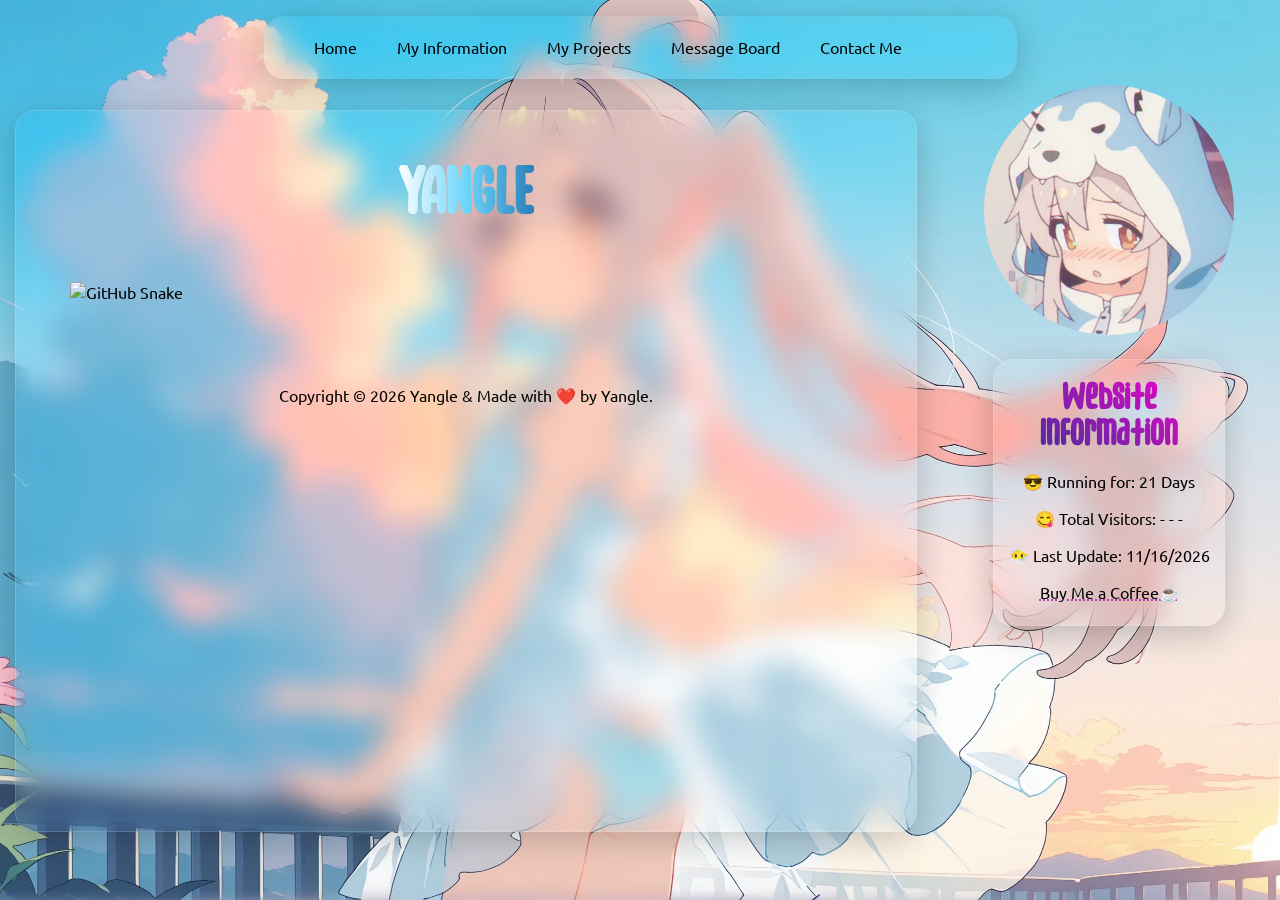
==== contact/index.html @ 05437321 "feat: initial release of Meteor Homepage" ====
<!DOCTYPE html>
<!-- 
Meteor Homepage
Copyright (C) 2026 Yangle

This program is free software: you can redistribute it and/or modify
it under the terms of the GNU Affero General Public License as published by
the Free Software Foundation, either version 3 of the License, or
(at your option) any later version.

This program is distributed in the hope that it will be useful,
but WITHOUT ANY WARRANTY; without even the implied warranty of
MERCHANTABILITY or FITNESS FOR A PARTICULAR PURPOSE.  See the
GNU Affero General Public License for more details.

You should have received a copy of the GNU Affero General Public License
along with this program.  If not, see https://www.gnu.org/licenses/.
-->
<html>

<head>
	<script>
    (() => {
        const theme = localStorage.getItem('theme');
        const html = document.documentElement;

        if (theme === 'dark') {
            html.classList.add('dark-mode');
        } else if (theme === 'light') {
            html.classList.remove('dark-mode');
        }
    })();
    </script>
	<title>My Information | 20100807.xyz</title>
	<meta charset="utf-8">
	<meta name="viewport" content="width=device-width, initial-scale=1.0">
	<base target="_blank">
	<link href="../static/css/css.css" type="text/css" rel="stylesheet">
	<link rel="stylesheet" href="https://cdn.jsdelivr.net/npm/@fortawesome/fontawesome-free@7.3.1/css/all.min.css">
</head>

<body>
<div class="body-page no-format">

	<nav id="nav-pc">
		<ul class="nav">
			<li title="Home"><a href="../" target="_self"><i class="fa-solid fa-house navicon"></i><span>Home</span></a></li>
			<li><a href="../info" target="_self"><i class="fa-solid fa-address-card navicon"></i><span>My Information</span></a></li>
			<li><a href="../projects" target="_self"><i class="fa-solid fa-bars-progress navicon"></i><span>My Projects</span></a></li>
			<li><a href="../message" target="_self"><i class="fa-brands fa-signal-messenger navicon"></i><span>Message Board</span></a></li>
			<li><a href="../contact" target="_self"><i class="fa-solid fa-address-card navicon"></i><span>Contact Me</span></a></li>
			<li><button class="no-format" id="theme-toggle"><i class="fa-solid fa-sun"></i></button></li>
		</ul>
	</nav>

	<nav id="nav-mobile" class="no-format">
		<div id="nav-mobile-header" class="no-format">

			<div id="nav-info" class="no-click">
				<a href="../" target="_self"><i class="fa-solid fa-house"></i></a>
				<span>Meteor Homepage</span>
				<li><button class="no-format" id="theme-toggle-mobile"><i class="fa-solid fa-sun"></i></button></li>
				<i class="fa-solid fa-bars"></i>
			</div>

			<div id="nav-mobile-content" class="no-click" style="display: none;">
				<ul>
					<li><a href="../" target="_self"><i class="fa-solid fa-house"></i>Home<i class="fa-solid fa-angle-right"></i></a></li>
					<li><a href="../info" target="_self"><i class="fa-solid fa-circle-info"></i>My Information<i class="fa-solid fa-angle-right"></i></a></li>
					<li><a href="../projects" target="_self"><i class="fa-solid fa-folder"></i>My Projects<i class="fa-solid fa-angle-right"></i></a></li>
					<li><a href="../message" target="_self"><i class="fa-solid fa-comments"></i>Message Board<i class="fa-solid fa-angle-right"></i></a></li>
					<li><a href="../contact" target="_self"><i class="fa-solid fa-address-card"></i>Contact Me<i class="fa-solid fa-angle-right"></i></a></li>
				</ul>
			</div>

		</div>
	</nav>	

	<header>
		<img src="../static/img/avatar.webp" alt="avatar" id="avatar">

		<div class="infotable no-click" id="info-contact">
			<h1 class="bold-color-reverse">Website Information</h1>
			<span id="info-status">
				<p>😎 Running for: <span id="running-days"> - - - </span> Days</p>
				<p>😋 Total Visitors: <span id="visitors"> - - - </span></p>
				<p>😶‍🌫️ Last Update: 11/16/2026</p>
			</span>
			<p><a href="https://afdian.com/a/yangle_q" class="a-dotted">Buy Me a Coffee☕</a></p>

		</div>
	</header>

	<div class="main">

		<h1 id="name-contact"><span class="bold-color-2">YANGLE</span></h1>

		<img alt="GitHub Snake" id="tanChiShe" src="https://raw.githubusercontent.com/yangle-q/yangle-q/output/github-snake.svg">

		<a href="https://blog.lemonstar.me" class="social-links">
			<i class="fa-solid fa-blog"></i>
			<span>Blog</span>
		</a>

		<a href="mailto:yangle.q@outlook.com" class="social-links">
			<i class="fa-solid fa-envelope"></i>
			<span>Mail me</span>
		</a>

		<a href="https://github.com/yangle-q" class="social-links">
			<i class="fa-brands fa-github"></i>
			<span>Github</span>
		</a>

		<a href="https://www.youtube.com/@Yangle.q" class="social-links">
			<i class="fa-brands fa-youtube"></i>
			<span>Youtube</span>
		</a>

		<a href="https://space.bilibili.com/3546587441662405" class="social-links">
			<i class="fa-brands fa-bilibili"></i>
			<span>Bilibili</span>
		</a>

		<a href="https://www.facebook.com/profile.php?id=61579762024809" class="social-links">
			<i class="fa-brands fa-facebook"></i>
			<span>Facebook</span>
		</a>

		<a href="https://www.instagram.com/yangle.ck/" class="social-links">
			<i class="fa-brands fa-instagram"></i>
			<span>Instagram</span>
		</a>

		<a href="https://x.com/yngl592015" class="social-links">
			<i class="fa-brands fa-x-twitter"></i>
			<span>X</span>
		</a>

		<a href="https://qm.qq.com/q/hjYGmj96tq" class="social-links">
			<i class="fa-brands fa-qq"></i>
			<span>QQ</span>
		</a>

		<a href="https://www.zhihu.com/people/84-92-73-30" class="social-links">
			<i class="fa-brands fa-zhihu"></i>
			<span>Zhihu</span>
		</a>

		<footer class="no-format" id="copyright">
			<p>Copyright &copy; <span id="footer-year"></span> Yangle & Made with ❤️ by Yangle.</p>
		</footer>

	</div>

	<footer class="no-click">
		<p>copyright &copy; <span id="footer-year"></span> Yangle & Made by <a href="https://blog.lemonstar.me" class="footer-a a-dotted" target="_blank">Yangle</a></p>
	</footer>

</div>

	<script src="../static/js/config.js"></script>
	<script src="../static/js/JavaScript.js" defer></script>
</body>
---- static/css/css.css ----
/*
Meteor Homepage
Copyright (C) 2026 Yangle

This program is free software: you can redistribute it and/or modify
it under the terms of the GNU Affero General Public License as published by
the Free Software Foundation, either version 3 of the License, or
(at your option) any later version.

This program is distributed in the hope that it will be useful,
but WITHOUT ANY WARRANTY; without even the implied warranty of
MERCHANTABILITY or FITNESS FOR A PARTICULAR PURPOSE.  See the
GNU Affero General Public License for more details.

You should have received a copy of the GNU Affero General Public License
along with this program.  If not, see https://www.gnu.org/licenses/.
*/

@font-face {
  	font-family: 'Ubuntu';
  	src: url('../fonts/Ubuntu-Regular.woff2') format('woff2');
	font-display: swap; }

@font-face {
	font-family: 'Youzai';
  	src: url('../fonts/Yozai-Medium.woff2') format('woff2');
	font-display: swap; }

@font-face {
  	font-family: 'Bluenesia';
  	src: url('../fonts/Bluenesia.woff2') format('woff2');
	font-display: swap; }

@font-face {
	font-family: 'MiSans';
	src: url('../fonts/MiSans-Semibold.woff2') format('woff2');
	font-display: swap; }

@font-face {
	font-family: '站酷仓耳渔阳体';
	src: url('../fonts/zcool-yuyang-w03.woff2') format('woff2');
	font-display: swap; }

@keyframes slide-in {
	from {
		right: -45px;
	}
	to {
		right: 1px;
	}
}

@keyframes appear {
	from {
		opacity: 0;
	}
	to {
		opacity: 1;
	}
}

@keyframes background {
	from {
		height: 0%;
	}
	to {
		height: 100%;
	}
}

@keyframes music-cover-rotate {
	from {
		transform: rotate(0deg);
	}
	to {
		transform: rotate(360deg);
	}
}

@keyframes nav-content-show {
    from {
        opacity: 0;
        transform: translateY(-8px) scale(.99);
    }
    to {
        opacity: 1;
        transform: translateY(0) scale(1);
    }
}

@keyframes nav-content-hide {
    from {
		opacity: 1;
        transform: translateY(0) scale(1);
    }
    to {
        opacity: 0;
        transform: translateY(-8px) scale(.99);
    }
}

::view-transition-old(root),
::view-transition-new(root) {
    animation-duration: 0.3s;
    z-index: 99999 !important;
    mix-blend-mode: normal; }

:root {
	--text-color: #000000;
	--text-color-reverse: #f5f5dc;
	--text-background: rgba(70, 70, 70, .25);
    --mpicon-opacity: 0.3;
	--background-photo: url('../img/backgrounds/background-9.webp'); /*2，3，6，9*/
	--music-progress-color: #000b;
	--music-progress-color-hover: #000;
	--music-progress-background: rgba(0, 0, 0, 0.2); }
	

html.dark-mode {
	--text-color: #f5f5dc;
	--text-color-reverse: #000000;
	--text-background: rgba(250, 250, 250, 0.5);
	--mpicon-opacity: 0.4;
	--background-photo: url('../img/backgrounds/background-17.webp');
	--music-progress-color: #fffc;
	--music-progress-color-hover: #fff;
	--music-progress-background: rgba(255, 255, 255, 0.55); }


html, body {
    margin: 0;
    padding: 0;
    top: 0; }

html {
	overflow: hidden; }

body {
	font-family: Ubuntu, 站酷仓耳渔阳体, -apple-system, sans-serif;
	-webkit-font-smoothing: antialiased;
	-moz-osx-font-smoothing: grayscale;
	text-rendering: optimizeLegibility;
	background: var(--background-photo) fixed;
	background-repeat: no-repeat;
	background-size: cover;
	background-position: center center;
	overflow: hidden;
	text-align: center;
	min-height: 100vh;
	color: var(--text-color);}

main {
	display: grid;
	grid-template-columns: repeat(6, 1fr);
	grid-template-rows: repeat(4, 103px);
	grid-auto-flow: dense;
	gap: 30px;
	border: 0px solid rgb(0, 0, 0);
	margin: 15px;
	margin-bottom: 0;
	padding: 30px;
	padding-bottom: 0;
	height: auto; }

main > div { 
	overflow: hidden;
	border-radius: 30px; }

main > div:not(#top-bar):hover {
	background: rgba(255, 255, 255, 0);
	box-shadow: 0 8px 32px rgba(0, 0, 0, 0.2); }

main a {
	overflow-wrap: break-word;
}

main a:active {
	transform: none !important;
    transition: none !important; }

div {
	vertical-align: top;
	padding: 0 10px;
	border-radius: 20px;
	transition: all 0.1s ease !important; }

header {	
	float: right;
	margin: 10px;
	margin-right: 25px;
	padding: 10px;
	border: 0px solid rgb(0, 0, 0); }

nav {
	width: fit-content;
	text-align: center;
	border-radius: 20px;
	margin: auto;
	margin-top: 15px; }

a {
	display: block;
	height: 100%;
	width: 100%;
	text-decoration: none;
	transition: all 0.3s ease; }

a:link, a:hover, a:visited, a:active {
	color: var(--text-color); }

div:active, a:active {
	transform: translateY(2px) scale(0.995)!important; }

footer {
	margin-top: auto;
	margin-top: 30px;
	display: none;
	border-radius: 10px 10px 0px 0px; }

.body-page {
	width: min(100%, 1400px);
	margin-inline: auto;
	padding: 0;
}

.main {
	width: 68%;
	height: 76.7vh;
	float: left;
	margin: 15px;
	padding: 15px;
	overflow-y: auto;
	overflow-x: hidden;
	scrollbar-width: none; }

.main:hover {
	background: rgba(255, 255, 255, 0);
	box-shadow: 0 8px 32px rgba(0, 0, 0, 0.2); }

.main:active {
	transform: translateY(0px) scale(1.0)!important; }

.icon {
	border-radius: 1000px;
	position: relative;
	left: 25px; }

.mpicon {
    position: absolute !important;
    left: 10px !important;
    bottom: 10px !important;
    font-size: 45px !important;
    opacity: var(--mpicon-opacity);
    pointer-events: none;
    z-index: 0;
	color:#fff}

.nav {
	padding-left: 30px;
	padding-right: 30px; }

.arrows {
	display: block;
	font-size: 40px;
	z-index: 1;
	float: right;
	margin-top: auto; 
    position: absolute !important;
	opacity: 0;
	right: 0px;
    bottom: 10px !important;
	transition: all 0.2s ease-out; }

a:hover >.arrows, div:hover >.arrows {
	animation-duration: 0.5s;
	animation-name: appear;
	animation-fill-mode: forwards; }

a:active >.arrows, div:active >.arrows {
	transform: translateX(3px); }

.hover {
	position: relative;
	left: 15px; }

.infotable, .timetable {
	position: relative;
	bottom: 43.8px;
	width: 210px;
  	height: 265px;
  	margin: 20px; }

.timetable {
	text-align: left; }

.text-board-title {
	text-align: left;
	position: relative;
	left: 25px;
	margin-top: 10px;
	margin-bottom: 10px;
	font-size: 40pt;
	color: white;
	text-indent: 0em;
	line-height: 70px; }

.intro {
	text-align: left;
	font-size: 14pt;
	position: relative;
	left: 20px; }

.project-set-wrap {
	height: 34%;
	max-height: 300px;
	margin: 20px;
	margin-bottom: -20px;
	margin-top: -20px;
	display: flex;
	flex-direction: column;
	justify-content: flex-end;
	overflow-x: auto;
	overflow-y: hidden;
	border-radius: 20px; }

.project-set-wrap:active {
	transform: none !important;
    transition: none !important; }

.project-set-wrap:hover {
	background: rgba(255, 255, 255, 0);
	box-shadow: 0 8px 32px rgba(0, 0, 0, 0.2); }

.project-set {
	height: 67%;
	width: 100%;
	display: flex;
	flex-direction: row;
	flex-wrap: nowrap;
	justify-content: flex-start;
	transition: all 0.1s ease !important; }

.project-set:active {
	transform: translateY(2px) scale(0.995)!important; }

.projects-h2 {  
	position: relative;
  	top: 50px;
	text-align: middle; }

.project-card {
	height: 87%;
	max-height: 140px;
	min-height: 50px;
	min-width: 150px;
	margin: 5px;
	border-radius: 20px;
	overflow: hidden;
	transition: all 0.7s ease; 
	flex: 0 0 23%; }

.project-card:hover {
	transform: translateY(-2px); }

.project-card > a {
	display: grid;
	grid-template-columns: 1fr 50px;
	grid-template-rows: 40% 60%; }

.project-img {
	display: inline;
	width: 50px;
	height: 50px;
	margin: auto;
	border-radius: 1000px;
	object-fit: cover;
	grid-column: 2;
	grid-row: 1 /3;
	transition: all 0.4s ease-in-out; }

.project-card:hover .project-img {
	transform: scale(1.1); }

.project-title-1 {
	display: block;
	text-align: left;
	align-self: center;
	grid-column: 1;
	grid-row: 1; 
	transition: all 0.25s ease-in-out; }

.project-card:hover .project-title-1 {
	transform: scale(1.01); }

.project-title-2 {
	display: block;
	font-size: 8pt;
	text-align: left;
	align-self: top;
	grid-column: 1;
	grid-row: 2; }

.project-set a {
	padding: 5px; }

.projects {
	height: 82.5vh;
	margin-bottom: 0;
	padding-bottom: 0; }

.social-links {
	width: 40px;
	height: 40px;
	border-radius: 15px;
	margin: 20px 12px;
	display: inline-flex;
	align-items: center;
	justify-content: flex-start;
	transition: all 0.3s ease-in-out;
	overflow: hidden;
	text-overflow: ellipsis; }

.social-links:hover {
	background-color: rgba(255, 255, 255, .4);
	width: 130px; }

.social-links svg {
	color: var(--text-color);
	fill: currentColor;
	width: 40px; }

.social-links .fa-solid,
.social-links .fa-regular,
.social-links .fa-brands {
	flex: 0 0 40px;
	width: 40px;
	text-align: center;
	color: var(--text-color);
	fill: currentColor;
	font-size: 32px; }

.social-links span {
	text-align: center;
	margin-left: 10px;
	white-space: nowrap; }

.footer-a {
	display: inline; }

.mpicon {
	display: inline; }
	
.cover-rotate {
	animation: music-cover-rotate 10s linear infinite; }

.cover-rotate-paused {
	animation-play-state: paused; }

.tag {
	width: 100%;
	height: 60%;
	display: flex;
    flex-direction: row;
    flex-wrap: wrap;
    padding: 7px;
	margin-left: 6px;
	float: bottom; }

.tag-item {
    display: flex;
    justify-content: center;
    align-items: center;
    height: 7px;
	width: fit-content;
    margin: 0px 5px 5px 0px;
    padding: 10px;
    font-size: 12px;
    border-radius: 10px; }

.a-dotted {
	text-decoration: underline;
	text-decoration-style: dotted;
	text-decoration-color: #b11ebe;
	display: inline;
	position: relative; }

.a-dotted::after {
	content: '';
	position: absolute;
	bottom: 0;
	left: 0;
	width: 100%;
	height: 0%;
	border-radius: 5px;
	background-color: rgba(177, 30, 190, .3); }

.a-dotted:hover::after {
	animation-duration: 0.2s;
	animation-name: background;
	animation-fill-mode: forwards; }

.bold-color {
	font-family: Bluenesia, Ubuntu;
	background: linear-gradient(to right, #fdeff9, #ec38bc, #7303c0);
	background-clip: text;
	-webkit-text-fill-color: transparent; }

.bold-color:hover {
	font-family: Bluenesia, Ubuntu;
	background: linear-gradient(to right, #fdeff9, #ec38bc, #7303c0) !important;
	background-clip: text !important;
	-webkit-text-fill-color: transparent; }

html.dark-mode .bold-color {
	background: linear-gradient(to right, #ff00cc, #333399) !important;
	background-clip: text !important;
	-webkit-text-fill-color: transparent; }

html.dark-mode .bold-color:hover {
	font-family: Bluenesia, Ubuntu;
	background: linear-gradient(to right, #ff00cc, #333399) !important;
	background-clip: text !important;
	-webkit-text-fill-color: transparent; }

.bold-color-2 {
	font-family: Bluenesia, Ubuntu;
	background: linear-gradient(to left, #2980b9,#6dd5fa,#ffffff);
	background-clip: text;
	-webkit-text-fill-color: transparent; }

.bold-color-reverse {
	font-family: Bluenesia, Ubuntu;
	background: linear-gradient(-145deg, #ff00cc, #333399) !important;
	background-clip: text !important;
	-webkit-text-fill-color: transparent; }

html.dark-mode .bold-color-reverse {
	background: linear-gradient(-145deg, #fdeff9, #ec38bc, #7303c0) !important;
	background-clip: text !important;
	-webkit-text-fill-color: transparent; }

.backgrounded-color {
	background: var(--text-background);
	color: #b11ebe;
	border-radius: 5px;
	padding: 2px; }

.colored {
	color: #d089c6;
	font-weight: 600 }

.no-format {
	background: none !important; 
	backdrop-filter: none !important;
	-webkit-backdrop-filter: none !important;
	border: none !important; 
	box-shadow: none !important; 
	transition: none !important;
	box-sizing: border-box; }

.no-format:hover {
	background: none !important;
  	box-shadow: none !important; }
	
.no-format, .no-format:active, .no-click:active {
    transform: none !important;
    transition: none !important; }

.no-click:hover {
	background: rgba(255, 255, 255, 0);
	box-shadow: 0 8px 32px rgba(0, 0, 0, 0.2); }

.no-blur {
	backdrop-filter: none !important;
	background: rgba(255, 255, 255, 0) !important; }

.disable-transition, 
.disable-transition * {
    transition: none !important; }


#avatar {
	width: 250px;
	height: 250px;
	position: relative;
	bottom: 30px;
	margin-bottom: 15px;
	border-radius: 1000px;
	transform: rotate(0deg);
	transition: transform 0.3s ease-in-out; }

#avatar:hover {
	transform: rotate(360deg); }

#mainpage-body {
	min-width: 750px; }

#info-list li {
	font-family: Ubuntu, Youzai, sans-serif;
	text-align: left;
	line-height: 2em; }

#info-list li:hover {
	background: inherit;
	box-shadow: none}

#info-title {
	margin: auto;
	margin-top: 14px;
	margin-bottom: 10px;;
	box-shadow: 0 8px 32px rgba(0, 0, 0, 0.12);
	border-radius: 25px;
	width: 145px; }

#info-main {
	overflow-y: auto;
	overflow-x: hidden;
	margin-bottom: 10px; }

#message-main{
	text-align: left;
	line-height: 1.8em;
	text-indent: 2em;
	font-size: 1.02em; }

#mymbti {
	padding-left: 15px;
	font-size: 11px; }

#mbti {
	display: inline-block;
	font-family: MiSans, Ubuntu;
	font-size: 44px;
	position: relative;
	bottom: 74px;
	left: 60px;
	color: #267A56; }

#learnmore-text {
	position: relative;
	bottom: 132px; }

#mymbti, #top-bar, #basic-info {
	text-align: left; }

#basic-info {
	position: relative;
	bottom: 25px; }

#info-contact h1 {
	font-size: 22pt;
	line-height: 36px; }

#theme-toggle {
	display: flex;
	justify-content: center;
	align-items: center;
	color: var(--text-color);
	font-size: large;
	transition: all 0.1s ease !important; }

#theme-toggle:active {
	transform: translateY(2px) scale(0.995)!important; }

#nav-pc li:has(> #theme-toggle) {
  	width: 25px; }

#theme-toggle i {
	margin: auto; }

#theme-toggle-mobile {
	color: var(--text-color);
	font-size: large;
	transition: all 0.1s ease !important; }

#theme-toggle-mobile:active {
	transform: translateY(2px) scale(0.995)!important; }

#nav-info > li:has(#theme-toggle-mobile) {
	margin-left: auto;
	list-style: none; }

#nav-pc {
	white-space: nowrap; }

#nav-pc ul {
	display: flex;
	align-items: center; }

#nav-pc li {
    height: 62.5px;
    display: inline-block;
    padding: 0 20px;
    border-radius: 20px; }

#nav-pc li a {
	display: flex;
	align-items: center; }

#nav-pc li button {
	width: 100%;
	height: 100%; }

#nav-pc .navicon {
	display: none;
	margin: auto; }

#nav-mobile {
	position: fixed;
	display: none;
	width: 100%;
	height: 10%;
	z-index: 1000; }

#nav-mobile-header {
	padding: 0px;
	margin: auto; }

#nav-info {
	display: flex;
	padding-top: 0;
	align-items: center;
	border-radius: 20px;
	height: 63px;
	padding-left: 20px;
	padding-right: 20px; }

#nav-info a {
	height: 18px;
	width: 16px;
	margin-right: 12px; }

#nav-info .fa-bars {
	margin-left: auto;
	margin-left: 12px;
	font-size: large;
	position: relative;
	bottom: 1px;
	transition: all 0.1s ease-in; }

#nav-info .fa-bars:active {
	transform: translateY(1px) scale(0.9);
}

#nav-mobile-content {
	position: relative;
	top: 5px;
	max-width: fit-content;
	float: right;
	display: none;}

#nav-mobile-content li {
	display: block;
	padding: 10px;
	border-radius: 20px; }

#nav-mobile-content li i {
	padding: 5px; }

#nav-mobile-content .fa-angle-right {
	float: right; }

#nav-mobile-content	ul {
	padding: 0;
	text-align: left; }

#timeline {
    width: 100%;
    height: 92%;
    padding-left: 8px;
    scroll-snap-type: y mandatory;
    overflow-y: auto;
	overflow-x: hidden;
	padding-left: 10px;
	scrollbar-width: none; }

#timeline li {
	list-style: none;
    position: relative;
    padding: 15px 0px 0px 25px;
	scroll-snap-align: start;
	font-size: 14px; }

#timeline li::after {
    content: '';
    position: absolute;
    left: 9px;
    top: 0;
    bottom: 0;
    width: 2px;
    background: var(--text-color);
	opacity: 0.6; }

#timeline li::before {
    content: '';
    position: absolute;
    left: 5.5px;
    top: 19px;
    width: 9px;
    height: 9px;
    background: var(--text-color);
	opacity: 0.9;
    border-radius: 50%; }

#name {
	font-family: Bluenesia, Ubuntu;
	letter-spacing: .05em;
	position: relative;
	right: 15px;
	top: 10px; }

#top-bar {
	overflow: hidden;
	padding: 0; }

#top-bar:hover {
	box-shadow: 0 8px 32px rgba(0, 0, 0, 0.2); }

#top-bar:active {
	transform: none !important;
    transition: none !important; }

#website-title {
	font-family: Bluenesia, Ubuntu;
	font-size: 30pt;
	display: flex;
    align-items: center;
    justify-content: center;
    height: 105px;
	background-clip: text;
	-webkit-text-fill-color: transparent;
	border-radius: 40px; 
	margin: auto;
	backdrop-filter: none;
	-webkit-backdrop-filter: none;
	border: none; 
	box-shadow: none; 
	transition: none; }

#website-title:hover {
  	box-shadow: none !important; }

#title-page {
	position: relative;
	height: 100%; }

#title-page .music-page-button,
#title-page .time-page-button {
	display: block;
	position: absolute;
	font-size: 17px;
	top: 50%;
	transform: translateY(-50%);
	color: var(--text-color-reverse);
	transition: all 0.3s ease-in-out; }

#title-page .music-page-button::after,
#title-page .time-page-button::after {
	content: '';
	position: absolute;
	top: -25px;
	bottom: -25px;
	left: -25px;
	right: -25px;
	z-index: 20; }

#title-page .music-svg,
#title-page .time-svg {
	display: block;
	position: absolute;
	top: 50%;
	transform: translateY(-50%);
	color: var(--text-color-reverse);
	z-index: -1; 
	transition: all 0.3s ease-in-out; }

#title-page .music-svg circle,
#title-page .time-svg circle {
	stroke: var(--text-color-reverse); }

#title-page .music-svg,
#title-page .music-page-button {
	left: 15%;
	top: 50%;
	transform: translate(-50%, -50%); }

#title-page .time-svg,
#title-page .time-page-button {
    left: 85%;
    top: 50%;
    transform: translate(-50%, -50%); }

#title-page:has(.music-page-button:hover) .music-svg,
#title-page:has(.music-page-button:hover) .music-page-button,
#title-page:has(.time-page-button:hover) .time-svg,
#title-page:has(.time-page-button:hover) .time-page-button {
  transform: translate(-50%, -50%) scale(1.09);
  transform-origin: center; }

#title-page:has(.music-page-button:active) .music-svg,
#title-page:has(.music-page-button:active) .music-page-button,
#title-page:has(.time-page-button:active) .time-svg,
#title-page:has(.time-page-button:active) .time-page-button {
  transform: translate(-50%, -50%) scale(.94);
  transform-origin: center; }

#time-page {
	display: flex;
	position: relative;
	height: 100%;
	width: 100%;
	box-sizing: border-box;
	border-radius: inherit;
	color: var(--text-color) !important;
	box-shadow: none;
	display: none; }

#time-page #time {
	font-size: 30pt;
	font-weight: 900;
	font-family: MiSans, Ubuntu;
	font-variant-numeric: tabular-nums;
	letter-spacing: 5px;
	align-self: center;
	text-align: center;
	flex: 0.95 1 0; }

#time-page #date-wrap {
	display: flex;
	flex-direction: column;
	flex: 1.05 1 0;
	line-height: 18px;
	margin: auto;
	font-size: 13pt; }

#time-page #date-wrap p {
	margin: 5px;
	text-align: end; }

#time-page p:has(#weather-condition) {
	white-space: nowrap;
	min-width: 0;
	overflow: hidden;
	text-overflow: ellipsis; }

#time-page #time-page-right {
	display: flex;
	flex-direction: column;
	flex: 1.05 1 0;
	min-width: 0;
	margin: auto; }

#time-page #time-page-right p {
	margin: 5px;
	text-align: start; }

#music-page {
	display: flex;
	height: 100%;
	width: 100%;
	box-sizing: border-box;
	border-radius: inherit;
	color: var(--text-color) !important;
	box-shadow: none;
	display: none; }

#music-page #music-infos {
	display: flex;
	flex-direction: column;
	height: 100%;
	box-sizing: border-box;
	padding: 10px; }

#music-page #music-cover {
	width: 90px;
	height: 90px;
	margin: 10px;
	align-self: center;
	border-radius: 20px; }

#music-page #music-name {
	font-size: 19pt;
	font-weight: 400;
	font-family: Youzai, 站酷仓耳渔阳体;
	margin: 5px; }

#music-page #music-author {
	font-size: 14pt;
	font-family: Youzai, 站酷仓耳渔阳体;
	margin: 5px; }

#music-page #music-controls {
	display: flex;
	flex-direction: column;
	margin-left: auto; }

#music-page #music-control-buttons {
	display: flex;
	flex-direction: row; 
	margin: 0px;
	margin-right: 0px; }

#music-page #music-control-buttons i {
	font-size: 22.5px;
	margin: 13px 17px;
	margin-top: 5px;
	transition: all 0.2s cubic-bezier(0.4, 0, 0.2, 1);
	position: relative; }

#music-page i:active {
	transform: translateY(2px) scale(0.995); }

#music-page i::after {
	content: '';
	position: absolute;
	top: -15px;
	bottom: -15px;
	left: -15px;
	right: -15px;
	z-index: 20; }

#music-page .play-button {
	display: inline-block;
	width: 17px; }

#music-page #progress-wrap {
	position: relative;
	padding: 0;
	margin: 0; }

#music-page .music-time {
	font-size: 8.5pt;
	opacity: 1;
	position: absolute;
	top: 63%;
	transition: all 0.3s ease-in-out; }

#music-page #current-time {
	left: 6.5%; }

#music-page #total-time {
	right: 3.5%; }

#music-page #music-progress {
	--progress: 0%;
	appearance: none;
  	-webkit-appearance: none;
	width: 90%;
	height: 20px;
	border-radius: 40px;
	background: none;
	margin: 15px 20px 25px; 
	flex-shrink: 0 }

#music-page #music-progress::-webkit-slider-runnable-track {
  height: 4px;
  border-radius: 999px;
  background: linear-gradient(
    to right,
    var(--music-progress-color) var(--progress),
    var(--music-progress-background) var(--progress)
  ); }

#music-page #music-progress:hover::-webkit-slider-runnable-track {
  background: linear-gradient(
    to right,
    var(--music-progress-color-hover) var(--progress),
    var(--music-progress-background) var(--progress)
  ); }

#music-page #music-progress::-webkit-slider-thumb {
	appearance: none;
	-webkit-appearance: none;
	width: 13px;
	height: 13px;
	position: relative;
	bottom: 4.7px;
	border-radius: 50%;
	background: #fff;
	border: none;
	opacity: 0;
	transition: opacity 0.2s ease, transform 0.2s ease;
    transform: scale(0.5); }

#music-page #music-progress::-moz-range-thumb {
	width: 12px;
	height: 12px;
	border-radius: 50%;
	background: #fff;
	border: none;
	opacity: 0;
	transition: opacity 0.1s ease, transform 0.01s ease;
    transform: scale(0.5); }

#music-page #music-progress:hover::-webkit-slider-thumb,
#music-page #music-progress:active::-webkit-slider-thumb {
	opacity: 1;
    transform: scale(1); }

#music-page #music-progress:hover::-moz-range-thumb,
#music-page #music-progress:active::-moz-range-thumb {
	opacity: 1;
    transform: scale(1); }

#bgm-card #music-cover {
	width: 120px;
	height: 120px;
	margin: 10px;
	position: relative;
	border-radius: 10px;
	filter:
    drop-shadow(0 8px 10px rgba(0, 0, 0, .35))
    drop-shadow(0 2px 3px rgba(0, 0, 0, .2)); }

#bgm-card #music-name {
	margin: 0px;
	margin-top: -3px;
	font-family: Youzai, 站酷仓耳渔阳体;
	font-size: 14pt;
	transition: all 0.3s ease; }

#bgm-card #music-author {
	margin: 6px;
	margin-bottom: 3px;
	font-family: Youzai, 站酷仓耳渔阳体;
	font-size: 10pt;
	transition: all 0.3s ease; }

#bgm-card i {
	font-size: 22.5px;
	margin: 17px;
	margin-top: 5px;
	transition: all 0.2s cubic-bezier(0.4, 0, 0.2, 1);
	position: relative; }

#bgm-card i:active {
	transform: translateY(2px) scale(0.995); }

#bgm-card i::after {
	content: '';
	position: absolute;
	top: -15px;
	bottom: -15px;
	left: -15px;
	right: -15px;
	z-index: 20; }

#bgm-card .play-button {
	display: inline-block;
	width: 17px;}

#bgm-card .music-time {
	font-size: 8.5pt;
	position: absolute;
	top: 79.5%;
	opacity: 1;
	transition: all 0.3s ease-in-out; }

#bgm-card #current-time {
	left: 7.5%; }

#bgm-card #total-time {
	right: 7.5%; }

#bgm-card #music-progress {
	--progress: 0%;
	appearance: none;
  	-webkit-appearance: none;
	width: 94%;
	height: 20px;
	margin-bottom: 10px;
	border-radius: 40px;
	background: none; }

#bgm-card #music-progress::-webkit-slider-runnable-track {
  height: 4px;
  border-radius: 999px;
  background: linear-gradient(
    to right,
    var(--music-progress-color) var(--progress),
    var(--music-progress-background) var(--progress)
  ); }

#bgm-card #music-progress:hover::-webkit-slider-runnable-track {
  background: linear-gradient(
    to right,
    var(--music-progress-color-hover) var(--progress),
    var(--music-progress-background) var(--progress)
  ); }

#bgm-card #music-progress::-webkit-slider-thumb {
	appearance: none;
	-webkit-appearance: none;
	width: 12px;
	height: 12px;
	position: relative;
	bottom: 4.7px;
	border-radius: 50%;
	background: #fff;
	border: none;
	opacity: 0;
	transition: opacity 0.2s ease, transform 0.2s ease;
    transform: scale(0.5); }

#bgm-card #music-progress::-moz-range-thumb {
	width: 12px;
	height: 12px;
	border-radius: 50%;
	background: #fff;
	border: none;
	opacity: 0;
	transition: opacity 0.1s ease, transform 0.01s ease;
    transform: scale(0.5); }

#bgm-card #music-progress:hover::-webkit-slider-thumb,
#bgm-card #music-progress:active::-webkit-slider-thumb {
	opacity: 1;
    transform: scale(1); }

#bgm-card #music-progress:hover::-moz-range-thumb,
#bgm-card #music-progress:active::-moz-range-thumb {
	opacity: 1;
    transform: scale(1); }

#basic-info {
	margin-top: 57px;
	margin-left: -30px; }

#basic-info li {
	list-style: none;
	display: flex;
    align-items: center; }

#basic-info .fa-solid,
#basic-info .fa-regular,
#basic-info .fa-brands {
	margin-right: 10px;
	flex: 0 0 32px;
	text-align: center; }

#message-title {
	text-indent: 0em;
	margin-bottom: 40px; }

#name-contact {
	font-size: 40pt; }

#basic-info li{
	margin-bottom: 20px; }

#basic-info li:hover{
	background: inherit; }

#copyright {
	display: inline-block;
	position: relative;
	margin-bottom: auto; }

#tanChiShe {
	margin: auto;
	width: 100%; }

#projects-h2-1 {  
  	top: 30px; }

#project-set-1 {
	margin-top: -40px !important; }

/* scroolbar */

::-webkit-scrollbar {
	height: 7px;
	width: 7px;
	background: transparent; }

::-webkit-scrollbar-track {
    background: inherit; }

::-webkit-scrollbar-thumb {
  background: #969494;
  border-radius: 10px; }

::-webkit-scrollbar-thumb:active {
  background-color: #666; }

::-webkit-scrollbar:horizontal {
	display: none; }

/* END */

/* liquid glass */
div, nav, article, footer {
  backdrop-filter: blur(14px) saturate(120%);
  -webkit-backdrop-filter: blur(14px) saturate(120%);
  border: 1px solid rgba(255, 255, 255, 0.15);
  box-shadow: 0 8px 32px rgba(0, 0, 0, 0.2);
  transition: all 0.3s ease; }

nav {
	border: 0px; }

div:hover, nav:hover, article:hover, footer:hover {
  background: rgba(255, 255, 255, 0.15);
  box-shadow: 0 12px 40px rgba(0, 0, 0, 0.25); }

li:hover {
  background: rgba(255, 255, 255, 0.25);
	box-shadow: 0 12px 40px rgba(0, 0, 0, 0.1)}

/* END */

/* grid layout setup */

.span-1x1 {
	grid-column: span 1;
	grid-row: span 1; }

.span-1x2 {
	grid-column: span 1;
	grid-row: span 2; }

.span-1x3 {
	grid-column: span 1;
	grid-row: span 3; }

.span-2x1 {
	grid-column: span 2;
	grid-row: span 1; }

.span-2x2 {
	grid-column: span 2;
	grid-row: span 2; }

.span-2x3 {
	grid-column: span 2;
	grid-row: span 3; }

.span-3x1 {
	grid-column: span 3;
	grid-row: span 1; }

.span-3x2 {
	grid-column: span 3;
	grid-row: span 2; }

.span-3x3 {
	grid-column: span 3;
	grid-row: span 3; }

.span-4x1 {
	grid-column: span 4;
	grid-row: span 1; }

.span-4x2 {
	grid-column: span 4;
	grid-row: span 2; }

.span-4x3 {
	grid-column: span 4;
	grid-row: span 3; }

.span-5x1 {
	grid-column: span 5;
	grid-row: span 1; }

.span-5x2 {
	grid-column: span 5;
	grid-row: span 2; }

.span-5x3 {
	grid-column: span 5;
	grid-row: span 3; }

.span-6x1 {
	grid-column: span 6;
	grid-row: span 1; }

.span-6x2 {
	grid-column: span 6;
	grid-row: span 2; }

.span-6x3 {
	grid-column: span 6;
	grid-row: span 3; }

#top-bar {
	grid-row: 1/ span 1;
	grid-column: 1/ span 6; }

/* END */

/* FA animation */
.spin:hover .mpicon {
	animation-name: fa-spin;
    animation-delay: var(--fa-animation-delay, 0s);
    animation-direction: var(--fa-animation-direction, normal);
    animation-duration: var(--fa-animation-duration, 2s);
    animation-iteration-count: var(--fa-animation-iteration-count, infinite);
    animation-timing-function: var(--fa-animation-timing, linear); }

.fade:hover .mpicon {
    animation-name: fa-fade;
    animation-iteration-count: var(--fa-animation-iteration-count, 2);
    animation-timing-function: var(--fa-animation-timing, cubic-bezier(.4, 0, .6, 1));
    animation-delay: var(--fa-animation-delay, 0s);
    animation-direction: var(--fa-animation-direction, normal);
    animation-duration: var(--fa-animation-duration, 1s);
	--fa-fade-opacity: 0.7}

.shake:hover .mpicon {
    animation-name: fa-shake;
    animation-duration: var(--fa-animation-duration, 1.5s);
    animation-iteration-count: var(--fa-animation-iteration-count, 1);
    animation-timing-function: var(--fa-animation-timing, linear);
    animation-delay: var(--fa-animation-delay, 0s);
    animation-direction: var(--fa-animation-direction, normal); }

.bounce:hover .mpicon {
    animation-name: fa-bounce;
    animation-delay: var(--fa-animation-delay, 0s);
    animation-direction: var(--fa-animation-direction, normal);
    animation-duration: var(--fa-animation-duration, 1s);
    animation-iteration-count: var(--fa-animation-iteration-count, 1);
    animation-timing-function: var(--fa-animation-timing, cubic-bezier(.28, .84, .42, 1))}

.flip:hover .mpicon {
    animation-name: fa-flip;
    animation-delay: var(--fa-animation-delay, 0s);
    animation-direction: var(--fa-animation-direction, normal);
    animation-duration: var(--fa-animation-duration, 1.5s);
    animation-iteration-count: var(--fa-animation-iteration-count, 1);
    animation-timing-function: var(--fa-animation-timing, ease-in-out) }

.flip-360:hover .mpicon {
    animation-name: fa-flip-360;
    animation-duration: var(--fa-animation-duration, 1s);
    animation-iteration-count: var(--fa-animation-iteration-count, 1);
    animation-timing-function: var(--fa-animation-timing, ease-in-out);
    animation-delay: var(--fa-animation-delay, 0s);
    animation-direction: var(--fa-animation-direction, normal); }

.flip-360-vertical:hover .mpicon {
    animation-name: fa-flip-360;
    animation-duration: var(--fa-animation-duration, 1s);
    animation-iteration-count: var(--fa-animation-iteration-count, 1);
    animation-timing-function: var(--fa-animation-timing, ease-in-out);
    animation-delay: var(--fa-animation-delay, 0s);
    animation-direction: var(--fa-animation-direction, normal);
	--fa-flip-x: 1; --fa-flip-y: 0; }

.beat:hover .mpicon {
    animation-name: fa-beat;
    animation-delay: var(--fa-animation-delay, 0s);
    animation-direction: var(--fa-animation-direction, normal);
    animation-duration: var(--fa-animation-duration, .75s);
    animation-iteration-count: var(--fa-animation-iteration-count, 1);
    animation-timing-function: var(--fa-animation-timing, ease-in-out);
	--fa-beat-scale: 1; }

.jello:hover .mpicon {
    animation-name: fa-jello;
    animation-delay: var(--fa-animation-delay, 0s);
    animation-direction: var(--fa-animation-direction, normal);
    animation-duration: var(--fa-animation-duration, 0.9s);
    animation-iteration-count: var(--fa-animation-iteration-count, 1);
    animation-timing-function: var(--fa-animation-timing, ease-out); }

.beat-fade:hover .mpicon {
	animation-name: fa-beat-fade;
	animation-delay: var(--fa-animation-delay, 0s);
    animation-direction: var(--fa-animation-direction, normal);
    animation-duration: var(--fa-animation-duration, 1s);
    animation-iteration-count: var(--fa-animation-iteration-count, 1);
    animation-timing-function: var(--fa-animation-timing, ease-in-out); }

.buzz:hover .mpicon {
	animation-name: fa-buzz;
    animation-duration: var(--fa-animation-duration, .6s);
    animation-iteration-count: var(--fa-animation-iteration-count, 1);
    animation-timing-function: var(--fa-animation-timing, linear);
    animation-delay: var(--fa-animation-delay, 0s);
    animation-direction: var(--fa-animation-direction, normal) }

.float:hover .mpicon {
    animation-name: fa-float;
    animation-delay: var(--fa-animation-delay, 0s);
    animation-direction: var(--fa-animation-direction, normal);
    animation-duration: var(--fa-animation-duration, 2.5s);
    animation-iteration-count: var(--fa-animation-iteration-count, 1);
    animation-timing-function: var(--fa-animation-timing, ease-in-out);
    will-change: transform
}


/* END */

/* 防御插件注入 */

footer ~ div,
[id^="aix-"], [id^="monica-"], [id*="translate"], [class*="translate"] {
    backdrop-filter: none !important;
    background: transparent !important;
    border: none !important;
    box-shadow: none !important;
    border-radius: 0 !important;
} 

/* END */

@keyframes fa-jello {
	
	0% {
		transform: scale(1, 1);
		animation-timing-function: cubic-bezier(0.2, 0, 0.8, 1);
	}

	12% {
		transform: scale(var(--fa-jello-scale-x, 1.15), calc(2 - var(--fa-jello-scale-x, 1.15)));
		animation-timing-function: cubic-bezier(0.3, 0, 0.7, 1);
	}

	24% {
		transform: scale(calc(2 - var(--fa-jello-scale-y, 1.12)), var(--fa-jello-scale-y, 1.12));
		animation-timing-function: cubic-bezier(0.3, 0, 0.7, 1);
	}

	36% {
		transform: scale(calc(1 + (var(--fa-jello-scale-x, 1.15) - 1) * 0.5), calc(2 - (1 + (var(--fa-jello-scale-x, 1.15) - 1) * 0.5)));
		animation-timing-function: cubic-bezier(0.4, 0, 0.6, 1);
	}

	48% {
		transform: scale(calc(2 - (1 + (var(--fa-jello-scale-y, 1.12) - 1) * 0.3)), calc(1 + (var(--fa-jello-scale-y, 1.12) - 1) * 0.3));
		animation-timing-function: cubic-bezier(0.4, 0, 0.6, 1);
	}

	58% {
		transform: scale(1.02, 0.98);
		animation-timing-function: cubic-bezier(0.4, 0, 0.2, 1);
	}

	68% {
		transform: scale(1, 1);
	}

	100% {
		transform: scale(1, 1);
	}
}
/* END */

/* Responsive web design */

@media (min-width: 1030px) and (max-width: 1233px) {
	header {
		margin-left: 0px; }
	.main:not(.projects) {
		height: 83vh; }
	.main {
		width: calc(100vw - 360px);
    	max-width: 68vw;
		box-sizing: border-box; }
}

@media (min-width: 1030px) and (max-width: 1220px), (max-width: 920px) {
	.span-1x1 .arrows,
	.span-1x2 .arrows,
	.span-1x3 .arrows {
		display: none;
	}
	#weather-text {
		display: none;
	}
}

@media (max-width: 1030px) {
	html {
		overflow-y: auto; }
		
	header {
		display: none !important; }

	nav {
		float: none;
		margin: auto; }

	.main {
		height: auto;
		width: 90vw;
		margin: auto;
		margin-top: 40px;
		margin-bottom: 20px;
		float: none;
		overflow: hidden; }

	.projects > div {
		height: 200px; }

	.project-set div {
		height: 90%;
		overflow: hidden; }
}

@media (max-width: 800px) {
	#nav-pc .navicon {
		display: inline; }

	#nav-pc span {
		display: none;	}

	#nav-pc li:has(> #theme-toggle) {
  		width: 20px; }

	#nav-pc li:has(.navicon) {
  		width: 20px; }
}

@media (max-width: 700px) {
	html {
		overflow-x: auto; }
}

@media (max-height: 630px) {
	html {
		overflow-y: auto; }

	.main:not(.projects) {
		height: 90vh; }

	.projects  {
		height: 110vh; }

	.projects > div {
		height: 200px; }
}

@media (max-height: 515px) {
	.main:not(.projects) {
		height: 140vh; }
	}

@media (max-height: 400px) {
	.projects  {
		height: 200vh; }
}

@media (pointer: coarse) and (hover: none) and (orientation: portrait) and (max-width: 750px) {
	
	::view-transition-old(root),
  	::view-transition-new(root) {
		animation: none !important;
	}

	html {
		overflow-x: auto;
		overflow-y: auto; }

	body {
		overflow: auto;
		display: flex;
		flex-direction: column;
		min-height: 100vh; }

	header {
		display: none; }

	main {
		margin: auto;
		margin-top: 70px;
		position: relative;
		display: grid;
		grid-template-columns: repeat(3, 31%);
		grid-template-rows: repeat(7, 17dvh);
		gap: 17px;
		min-width: 0px;
		height: auto}

	footer {
		display: block; }

	.main {
		height: auto;
		margin: auto;
		margin-top: 70px;
		position: relative;
		overflow: hidden; }

	.projects > div {
		height: 200px; }

	.project-set div {
		height: 90%;
		overflow: hidden; }

	.social-links:hover {
		width: 40px; }

	.arrows {
		display: none!important; }

	#mainpage-body {
		min-width: 0px;
	}

	#nav-pc {
		display: none; }

	#nav-mobile {
		display: block !important; }

	#title-page {
		display: none !important; }

	#music-page {
		display: none !important; }

	#time-page {
		flex-direction: column-reverse;
		justify-content: center;
		container-type: inline-size;
		display: flex !important; }

	#time-page #time {
		margin: 5px auto;
		flex: 0 0 auto;
		font-size: clamp(16px, 11cqi, 40px); }
	
	#time-page #time-page-right {
		display: none; }

	#time-page #date-wrap {
		margin: 0px auto;
		flex: 0 0 auto;
		line-height: 80%;
		font-size: clamp(10px, 5cqi, 18px);	}
	
	#time-page #date-wrap p {
		text-align: center;	}

	/* grid layout setup */
	.span-4x1 {
		grid-column: span 3; /*max 3*/
		grid-row: span 1; } /*max 6*/

	.span-4x2 {
		grid-column: span 3;
		grid-row: span 2; }

	.span-4x3 {
		grid-column: span 3;
		grid-row: span 3; }

	.span-5x1 {
		grid-column: span 3;
		grid-row: span 1; }

	.span-5x2 {
		grid-column: span 3;
		grid-row: span 2; }

	.span-5x3 {
		grid-column: span 3;
		grid-row: span 3; }

	.span-6x1 {
		grid-column: span 3;
		grid-row: span 1; }

	.span-6x2 {
		grid-column: span 3;
		grid-row: span 2; }

	.span-6x3 {
		grid-column: span 3;
		grid-row: span 3; }

	#top-bar {
		grid-row: 1/ span 1;
		grid-column: 1/ span 3; }

	/* END */
}

@media (pointer: coarse) and (hover: none) and (orientation: portrait) and (min-aspect-ratio: 9 / 16.5) {
	#greeting {
		display: none;
	}
}
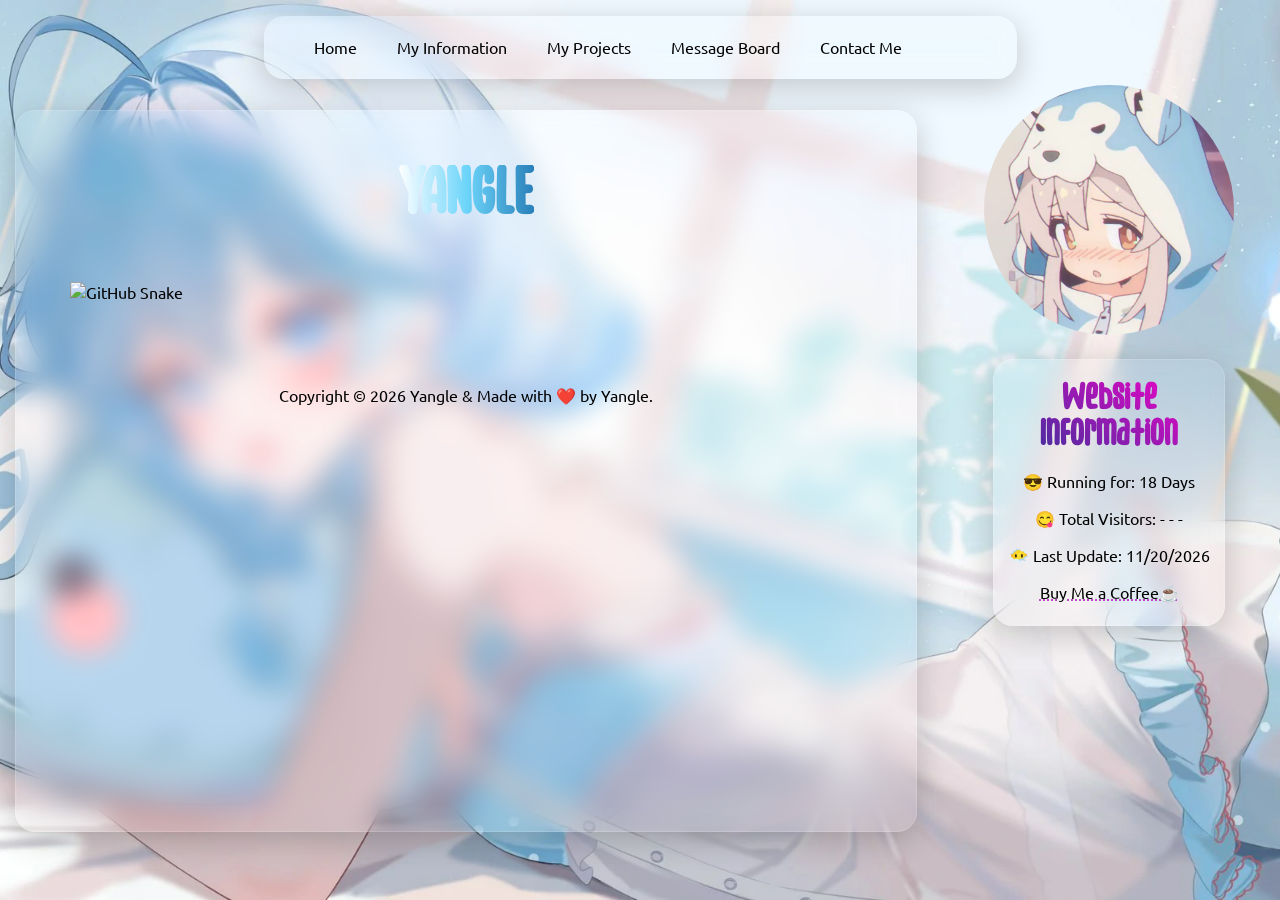
==== commit 1a670215: "demo: update some file and fix some problems" ====
--- a/contact/index.html
+++ b/contact/index.html
@@ -34,7 +34,9 @@
 	<title>My Information | 20100807.xyz</title>
 	<meta charset="utf-8">
 	<meta name="viewport" content="width=device-width, initial-scale=1.0">
+	<link rel="icon" href="../static/img/favicon.webp">
 	<base target="_blank">
+	<script defer src="https://umami.yoxo.top/script.js" data-website-id="95613564-70a9-4ffa-b463-fdd897057e6c"></script>
 	<link href="../static/css/css.css" type="text/css" rel="stylesheet">
 	<link rel="stylesheet" href="https://cdn.jsdelivr.net/npm/@fortawesome/fontawesome-free@7.3.1/css/all.min.css">
 </head>
@@ -84,7 +86,7 @@
 			<span id="info-status">
 				<p>😎 Running for: <span id="running-days"> - - - </span> Days</p>
 				<p>😋 Total Visitors: <span id="visitors"> - - - </span></p>
-				<p>😶‍🌫️ Last Update: 11/16/2026</p>
+				<p>😶‍🌫️ Last Update: 11/20/2026</p>
 			</span>
 			<p><a href="https://afdian.com/a/yangle_q" class="a-dotted">Buy Me a Coffee☕</a></p>
 
--- a/static/css/css.css
+++ b/static/css/css.css
@@ -108,9 +108,10 @@
 :root {
 	--text-color: #000000;
 	--text-color-reverse: #f5f5dc;
+	--svg-color: #6587B8;
 	--text-background: rgba(70, 70, 70, .25);
     --mpicon-opacity: 0.3;
-	--background-photo: url('../img/backgrounds/background-9.webp'); /*2，3，6，9*/
+	--background-photo: url('../img/backgrounds/background-2.webp'); /*2，3，6，9*/
 	--music-progress-color: #000b;
 	--music-progress-color-hover: #000;
 	--music-progress-background: rgba(0, 0, 0, 0.2); }
@@ -119,6 +120,7 @@
 html.dark-mode {
 	--text-color: #f5f5dc;
 	--text-color-reverse: #000000;
+	--svg-color: #f5f5dc;
 	--text-background: rgba(250, 250, 250, 0.5);
 	--mpicon-opacity: 0.4;
 	--background-photo: url('../img/backgrounds/background-17.webp');
@@ -851,7 +853,7 @@
 	font-size: 17px;
 	top: 50%;
 	transform: translateY(-50%);
-	color: var(--text-color-reverse);
+	color: var(--svg-color);
 	transition: all 0.3s ease-in-out; }
 
 #title-page .music-page-button::after,
@@ -870,13 +872,13 @@
 	position: absolute;
 	top: 50%;
 	transform: translateY(-50%);
-	color: var(--text-color-reverse);
 	z-index: -1; 
 	transition: all 0.3s ease-in-out; }
 
 #title-page .music-svg circle,
 #title-page .time-svg circle {
-	stroke: var(--text-color-reverse); }
+	stroke: var(--svg-color);
+	opacity: 0.7; }
 
 #title-page .music-svg,
 #title-page .music-page-button {
@@ -890,19 +892,20 @@
     top: 50%;
     transform: translate(-50%, -50%); }
 
+#title-page:has(.music-page-button:hover) .music-page-button,
+#title-page:has(.time-page-button:hover) .time-page-button,
 #title-page:has(.music-page-button:hover) .music-svg,
-#title-page:has(.music-page-button:hover) .music-page-button,
-#title-page:has(.time-page-button:hover) .time-svg,
-#title-page:has(.time-page-button:hover) .time-page-button {
-  transform: translate(-50%, -50%) scale(1.09);
-  transform-origin: center; }
+#title-page:has(.time-page-button:hover) .time-svg {
+	transform: translate(-50%, -50%) scale(1.09);
+	transform-origin: center;
+	opacity: 1; }
 
 #title-page:has(.music-page-button:active) .music-svg,
 #title-page:has(.music-page-button:active) .music-page-button,
 #title-page:has(.time-page-button:active) .time-svg,
 #title-page:has(.time-page-button:active) .time-page-button {
-  transform: translate(-50%, -50%) scale(.94);
-  transform-origin: center; }
+	transform: translate(-50%, -50%) scale(.94);
+	transform-origin: center; }
 
 #time-page {
 	display: flex;
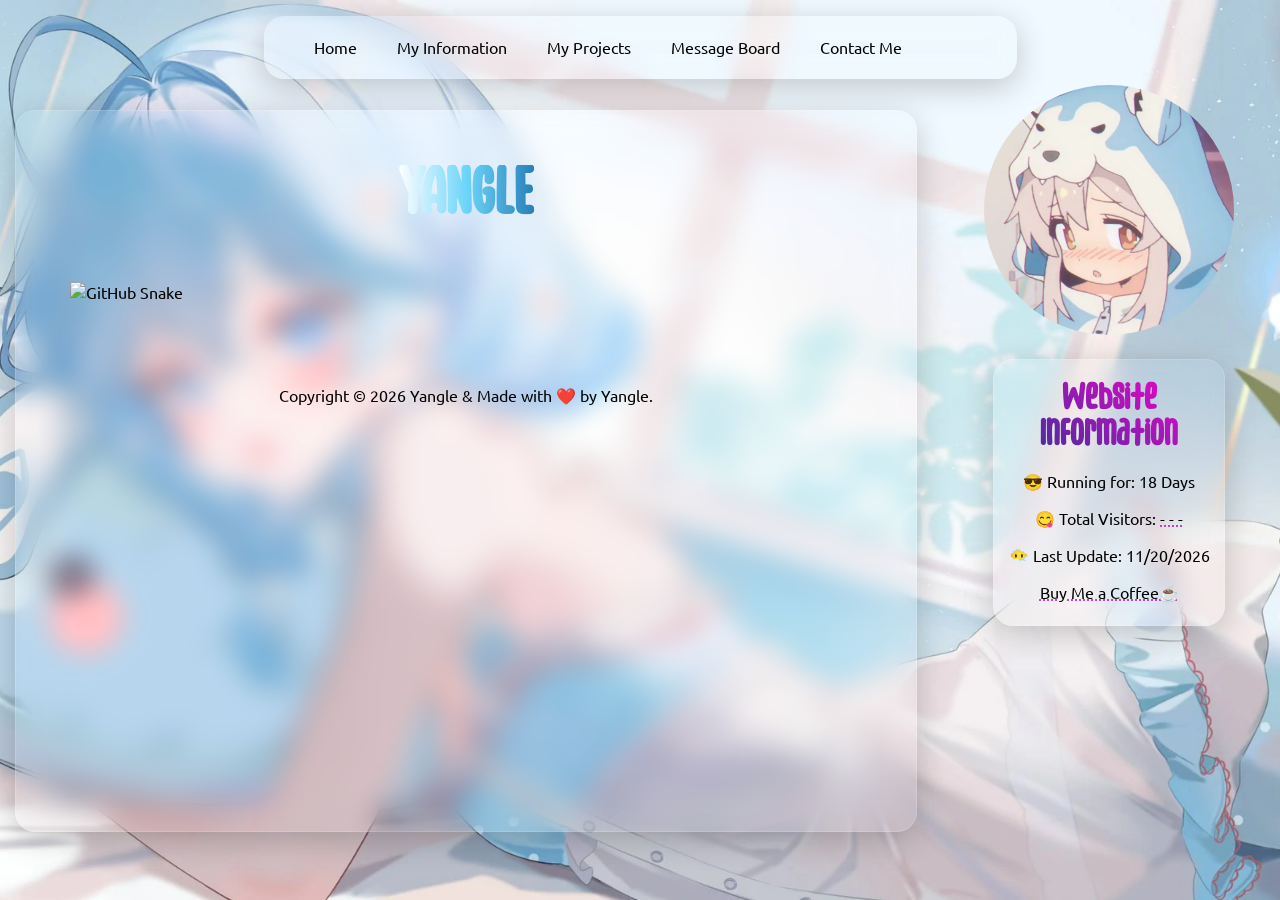
==== commit 3ccabccc: "demo: update styles" ====
--- a/contact/index.html
+++ b/contact/index.html
@@ -85,7 +85,7 @@
 			<h1 class="bold-color-reverse">Website Information</h1>
 			<span id="info-status">
 				<p>😎 Running for: <span id="running-days"> - - - </span> Days</p>
-				<p>😋 Total Visitors: <span id="visitors"> - - - </span></p>
+				<p>😋 Total Visitors: <a href="https://umami.yoxo.top/share/GbGzezveBtk9ylup/20100807.xyz" class="a-dotted" id="visitors"> - - - </a></p>
 				<p>😶‍🌫️ Last Update: 11/20/2026</p>
 			</span>
 			<p><a href="https://afdian.com/a/yangle_q" class="a-dotted">Buy Me a Coffee☕</a></p>
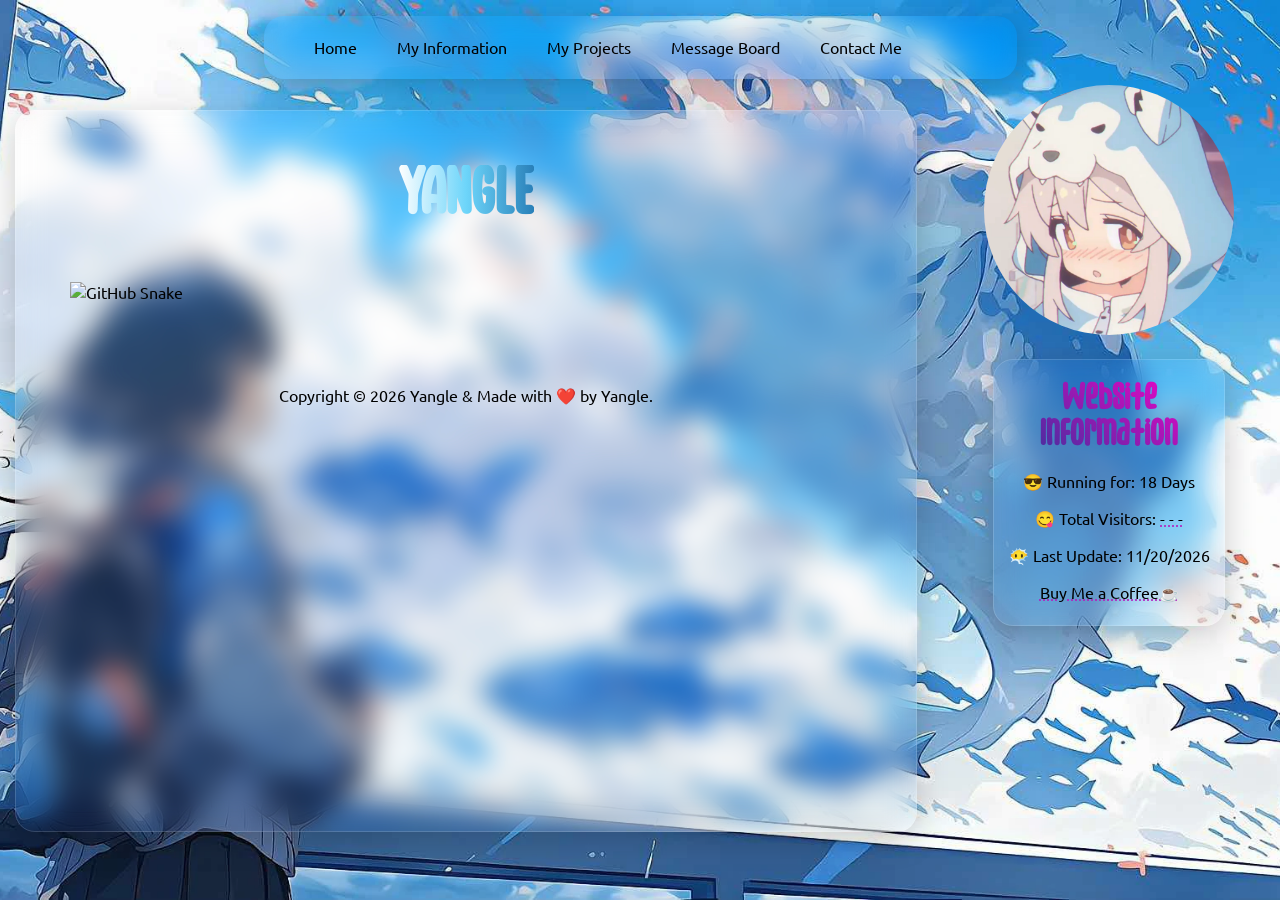
==== commit 51c9eba5: "chore: add code annotation" ====
--- a/contact/index.html
+++ b/contact/index.html
@@ -36,7 +36,7 @@
 	<meta name="viewport" content="width=device-width, initial-scale=1.0">
 	<link rel="icon" href="../static/img/favicon.webp">
 	<base target="_blank">
-	<script defer src="https://umami.yoxo.top/script.js" data-website-id="95613564-70a9-4ffa-b463-fdd897057e6c"></script>
+	<script defer src="../static/js/analytics.js"></script>
 	<link href="../static/css/css.css" type="text/css" rel="stylesheet">
 	<link rel="stylesheet" href="https://cdn.jsdelivr.net/npm/@fortawesome/fontawesome-free@7.3.1/css/all.min.css">
 </head>
@@ -65,7 +65,7 @@
 				<i class="fa-solid fa-bars"></i>
 			</div>
 
-			<div id="nav-mobile-content" class="no-click" style="display: none;">
+			<div id="nav-mobile-content" class="no-click"></div> <!-- Mobile Navigation Bar | 移动端导航栏 -->
 				<ul>
 					<li><a href="../" target="_self"><i class="fa-solid fa-house"></i>Home<i class="fa-solid fa-angle-right"></i></a></li>
 					<li><a href="../info" target="_self"><i class="fa-solid fa-circle-info"></i>My Information<i class="fa-solid fa-angle-right"></i></a></li>
@@ -85,7 +85,7 @@
 			<h1 class="bold-color-reverse">Website Information</h1>
 			<span id="info-status">
 				<p>😎 Running for: <span id="running-days"> - - - </span> Days</p>
-				<p>😋 Total Visitors: <a href="https://umami.yoxo.top/share/GbGzezveBtk9ylup/20100807.xyz" class="a-dotted" id="visitors"> - - - </a></p>
+				<p>😋 Total Visitors: <a href="https://umami.yoxo.top/share/GbGzezveBtk9ylup/20100807.xyz" class="a-dotted" id="visitors"> - - - </a></p> <!--Please replace the href property with the URL of your statistics sharing page, or remove the href attribute.| 请将 href 属性更换为您的统计数据分享页面或删除 href 属性-->
 				<p>😶‍🌫️ Last Update: 11/20/2026</p>
 			</span>
 			<p><a href="https://afdian.com/a/yangle_q" class="a-dotted">Buy Me a Coffee☕</a></p>
@@ -97,7 +97,7 @@
 
 		<h1 id="name-contact"><span class="bold-color-2">YANGLE</span></h1>
 
-		<img alt="GitHub Snake" id="tanChiShe" src="https://raw.githubusercontent.com/yangle-q/yangle-q/output/github-snake.svg">
+		<img alt="GitHub Snake" id="tanChiShe" src="https://raw.githubusercontent.com/yangle-q/yangle-q/output/github-snake.svg"> <!-- Generate your own GitHub contribution snake with https://github.com/Platane/snk | 使用 https://github.com/Platane/snk 生成您自己的 GitHub 贡献贪吃蛇-->
 
 		<a href="https://blog.lemonstar.me" class="social-links">
 			<i class="fa-solid fa-blog"></i>
--- a/static/css/css.css
+++ b/static/css/css.css
@@ -111,10 +111,11 @@
 	--svg-color: #6587B8;
 	--text-background: rgba(70, 70, 70, .25);
     --mpicon-opacity: 0.3;
-	--background-photo: url('../img/backgrounds/background-2.webp'); /*2，3，6，9*/
+	--background-photo: url('../img/backgrounds/background-3.webp'); /* Light Mode: Use background-1 through background-10.webp | 浅色模式可用 background-1 ~ background-10.webp */
 	--music-progress-color: #000b;
 	--music-progress-color-hover: #000;
-	--music-progress-background: rgba(0, 0, 0, 0.2); }
+	--music-progress-background: rgba(0, 0, 0, 0.2);
+	--mbti-color: #267A56; }
 	
 
 html.dark-mode {
@@ -123,10 +124,11 @@
 	--svg-color: #f5f5dc;
 	--text-background: rgba(250, 250, 250, 0.5);
 	--mpicon-opacity: 0.4;
-	--background-photo: url('../img/backgrounds/background-17.webp');
+	--background-photo: url('../img/backgrounds/background-17.webp'); /* Dark Mode: Use background-11 through background-20.webp | 深色模式可用 background-11 ~ background-20.webp */
 	--music-progress-color: #fffc;
 	--music-progress-color-hover: #fff;
-	--music-progress-background: rgba(255, 255, 255, 0.55); }
+	--music-progress-background: rgba(255, 255, 255, 0.55);
+	--mbti-color: #267A56; /* Your MBTI theme color | 你的 MBTI 主题色 */ }
 
 
 html, body {
@@ -636,7 +638,7 @@
 	position: relative;
 	bottom: 74px;
 	left: 60px;
-	color: #267A56; }
+	color: var(--mbti-color); }
 
 #learnmore-text {
 	position: relative;
@@ -1269,7 +1271,7 @@
 #project-set-1 {
 	margin-top: -40px !important; }
 
-/* scroolbar */
+/* scrollbar */
 
 ::-webkit-scrollbar {
 	height: 7px;
@@ -1647,7 +1649,7 @@
 		height: 200vh; }
 }
 
-@media (pointer: coarse) and (hover: none) and (orientation: portrait) and (max-width: 750px) {
+@media  (max-width: 750px) {
 	
 	::view-transition-old(root),
   	::view-transition-new(root) {
@@ -1742,8 +1744,8 @@
 
 	/* grid layout setup */
 	.span-4x1 {
-		grid-column: span 3; /*max 3*/
-		grid-row: span 1; } /*max 6*/
+		grid-column: span 3; /* maximum is 3 columns */
+		grid-row: span 1; } /* maximum of 6 row */
 
 	.span-4x2 {
 		grid-column: span 3;
